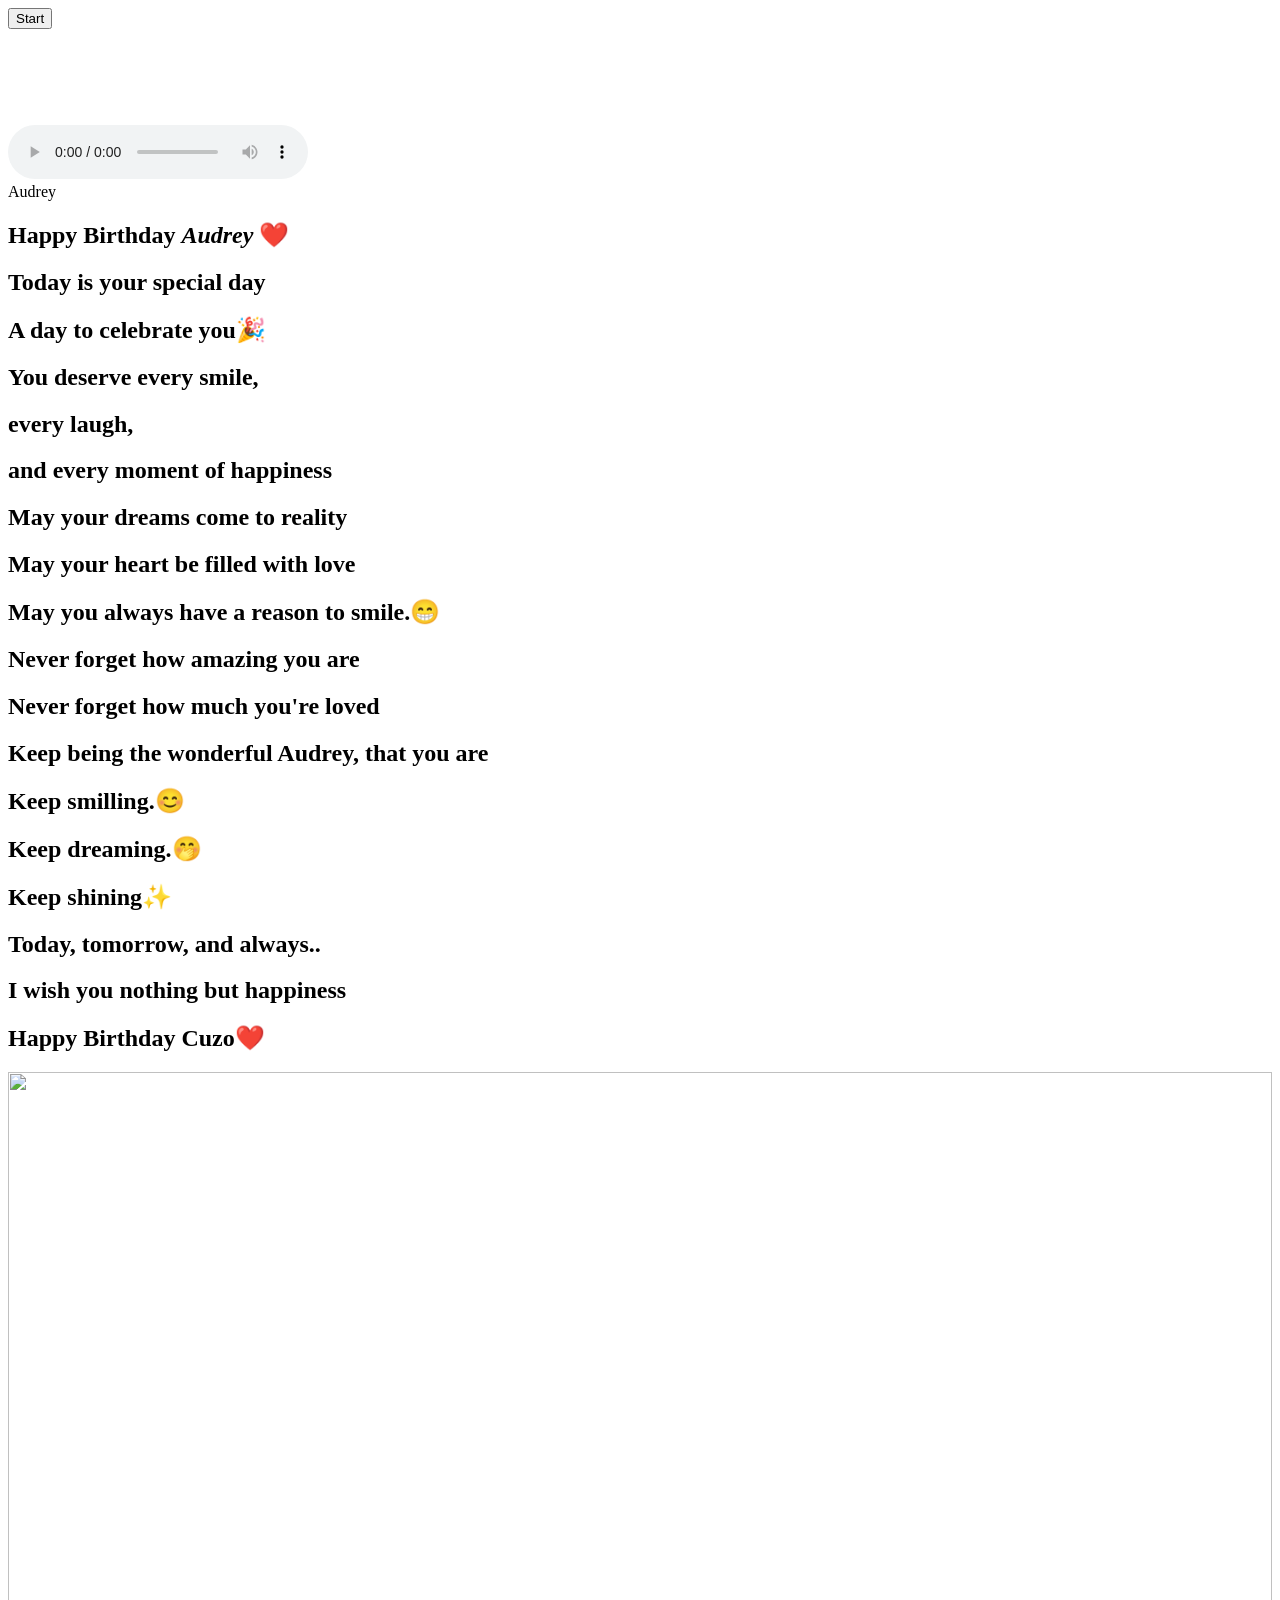
==== index.html @ a6653897 "Update" ====
<html>

<head>
    <title>Happy Birthday</title>
    <meta charset="utf-8">
    <meta name="viewport" content="width=device-width, initial-scale=1.0">
    <link rel="stylesheet" href="css/bootstrap.min.css">
    <link rel="stylesheet" href="style.css">
</head>

<body>
    <div class="container">
        <div class="row">
            <div class="loader">
                <button id="play">Start</button>
            </div>
        </div>
    </div>
    <audio class="song" controls loop>
        <source src="music.mp3">
        </source>
        Your browser isn't invited for super fun audio time.
    </audio>
    <canvas id="confetti"></canvas>
    <div class="main">
        <div class="container pt-5">
            <div class="row">

                <div class="col-12 col-xl-6 mx-auto">
                    <img src="img/banner.png" alt="">
                </div>

                <div class="col-12  text-center">
                    <div id="name" class="area">Audrey</div>
                </div>

                <div class="col-12 text-center">
                    <div class="type-wrap">
                        <div id="typed-strings" class="typing">
                            <h2>Happy Birthday <i id="nae">Audrey</i> ❤️</h2>
                            <h2>Today is your special day</h2>
                            <h2>A day to celebrate you🎉</h2>
                            <h2>You deserve every smile,</h2>
                            <h2>every laugh,</h2>
                            <h2>and every moment of happiness</h2>
                            <h2>May your dreams come to reality</h2>
                            <h2>May your heart be filled with love</h2>
                            <h2>May you always have a reason to smile.😁</h2>
                            <h2>Never forget how amazing you are</h2>
                            <h2>Never forget how much you're loved</h2>
                            <h2>Keep being the wonderful Audrey, that you are</h2>
                            <h2>Keep smilling.😊</h2>
                            <h2>Keep dreaming.🤭</h2>
                            <h2> Keep shining✨</h2>
                            <h2>Today, tomorrow, and always..</h2>
                            <h2>I wish you nothing but happiness</h2>
                            <h2>Happy Birthday Cuzo❤️</h2>
                        </div>
                        <span id="typed" style="white-space:pre;"></span>
                    </div>
                </div>

                <div class="col-12 col-xl-3 cake">
                    <img src="img/cake.gif" alt="">
                </div>
            </div>
        </div>
        <img src="img/Balloon-Border.png" width="100%" class="balloon-border">
    </div>
</body>
<script src="https://unpkg.com/magic-snowflakes/dist/snowflakes.min.js"></script>
<script src="js/jquery.js"></script>
<script src="js/typed.min.js"></script>
<script src="js/script.js"></script>

</html>
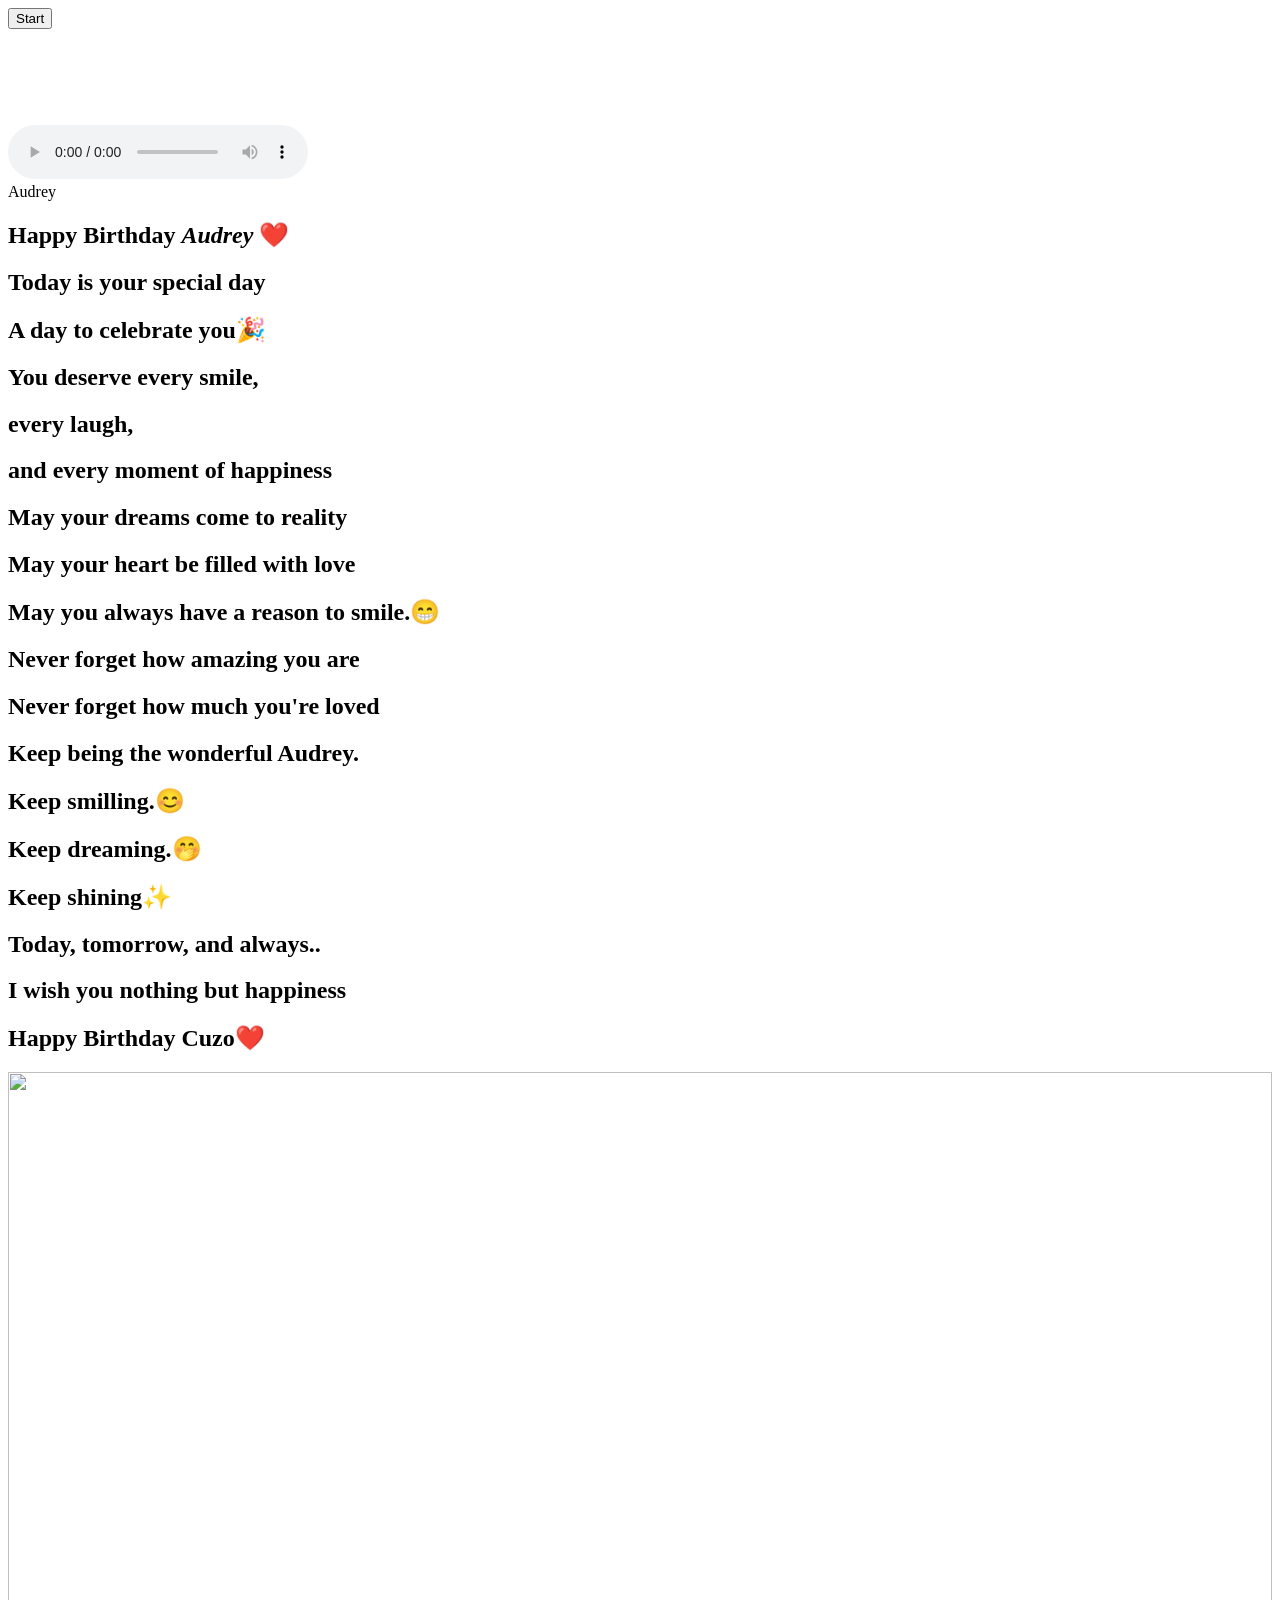
==== commit c7d0299a: "Update" ====
--- a/index.html
+++ b/index.html
@@ -48,7 +48,7 @@
                             <h2>May you always have a reason to smile.😁</h2>
                             <h2>Never forget how amazing you are</h2>
                             <h2>Never forget how much you're loved</h2>
-                            <h2>Keep being the wonderful Audrey, that you are</h2>
+                            <h2>Keep being the wonderful Audrey.</h2>
                             <h2>Keep smilling.😊</h2>
                             <h2>Keep dreaming.🤭</h2>
                             <h2> Keep shining✨</h2>
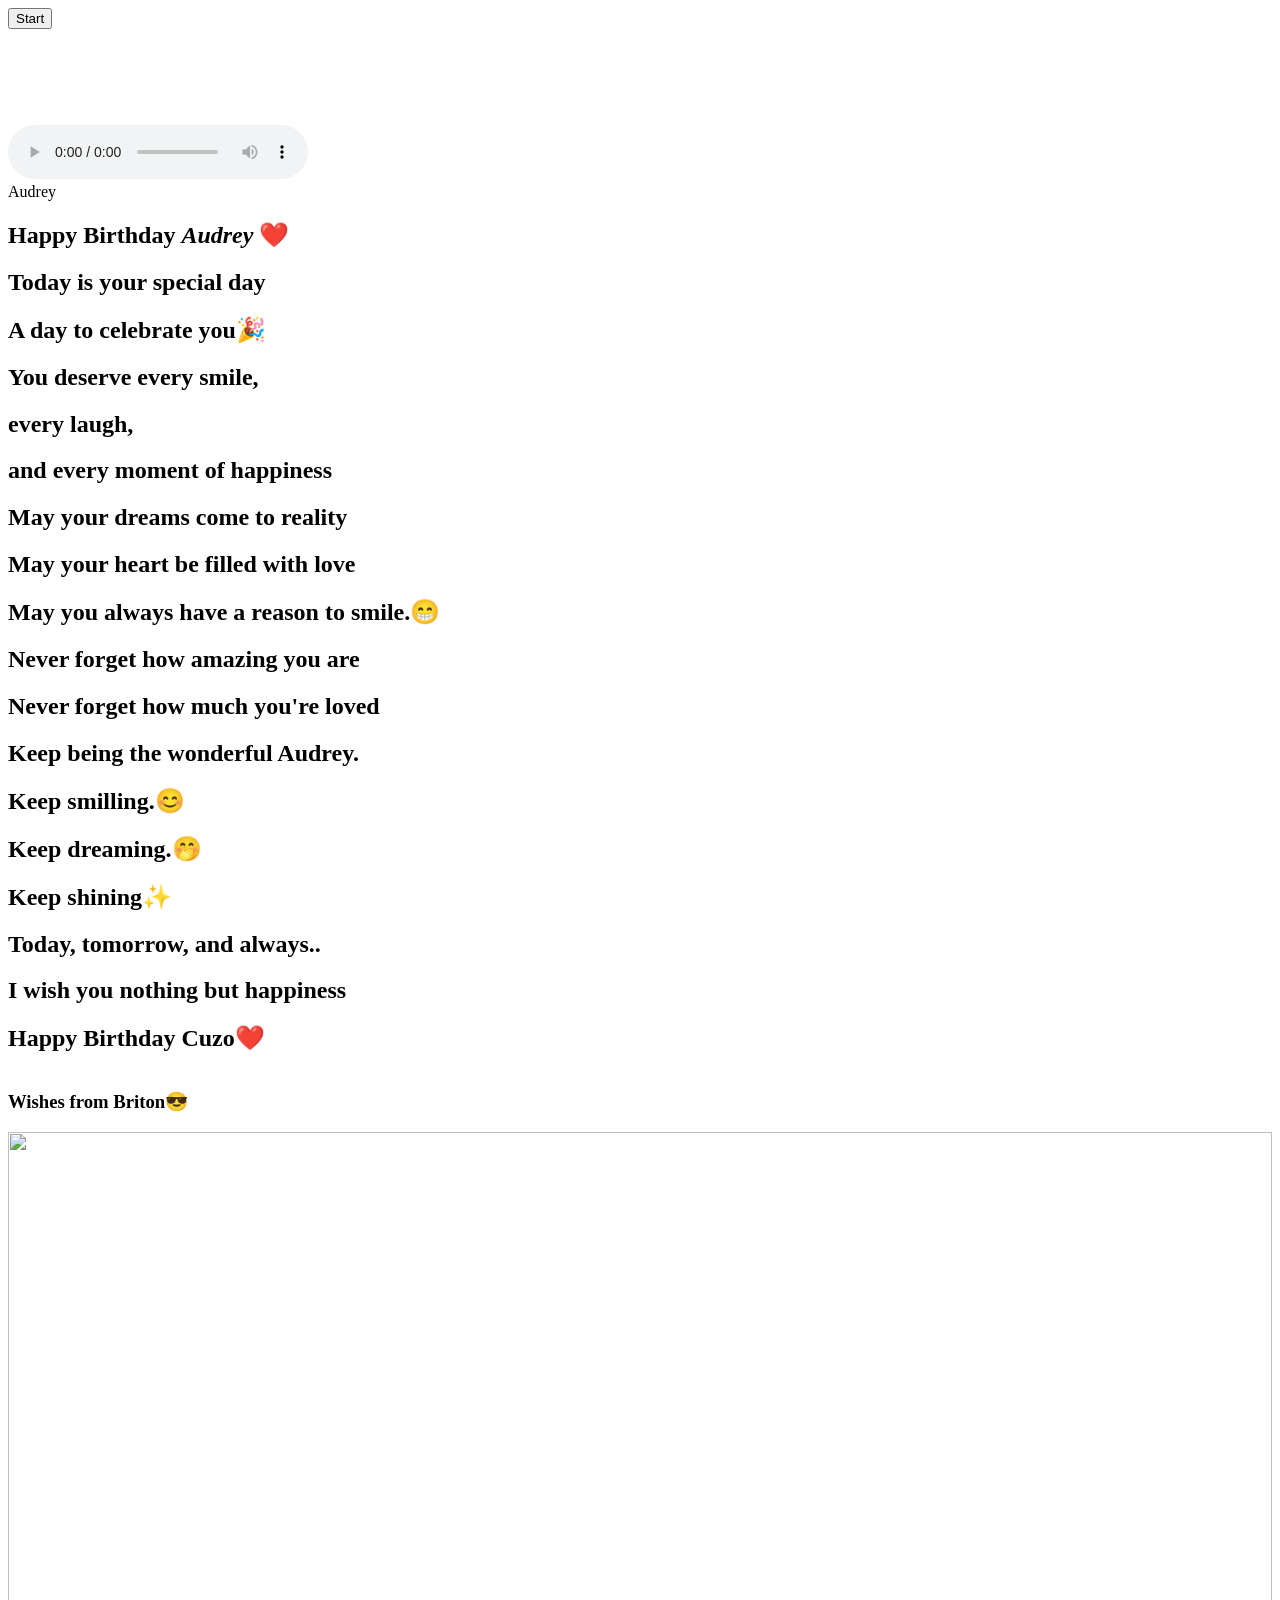
==== commit 1a8d2dd7: "Update" ====
--- a/index.html
+++ b/index.html
@@ -62,7 +62,9 @@
 
                 <div class="col-12 col-xl-3 cake">
                     <img src="img/cake.gif" alt="">
+                    <h3>Wishes from Briton😎</h3>
                 </div>
+
             </div>
         </div>
         <img src="img/Balloon-Border.png" width="100%" class="balloon-border">
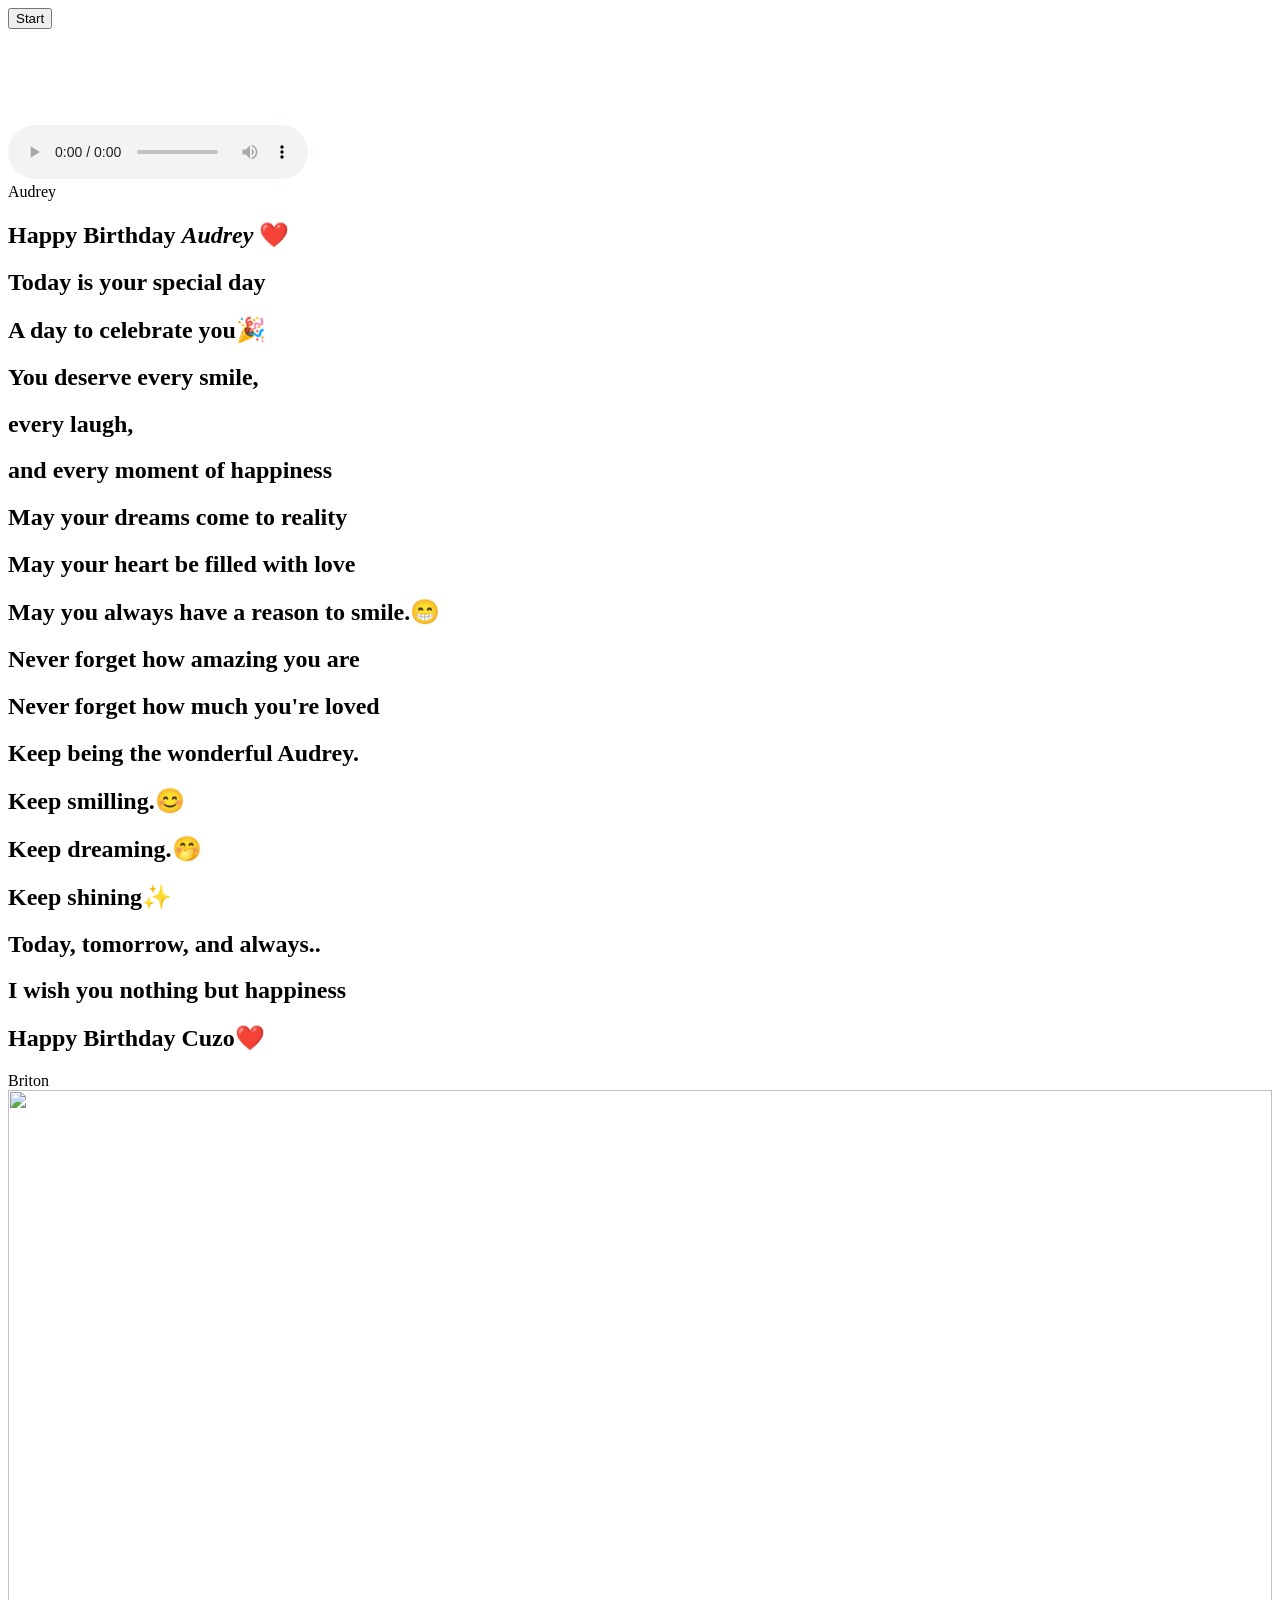
==== commit 0376c3b5: "Update" ====
--- a/index.html
+++ b/index.html
@@ -62,9 +62,11 @@
 
                 <div class="col-12 col-xl-3 cake">
                     <img src="img/cake.gif" alt="">
-                    <h3>Wishes from Briton😎</h3>
+
                 </div>
-
+                <div class="col-12  text-center">
+                    <div id="name" class="area">Briton</div>
+                </div>
             </div>
         </div>
         <img src="img/Balloon-Border.png" width="100%" class="balloon-border">
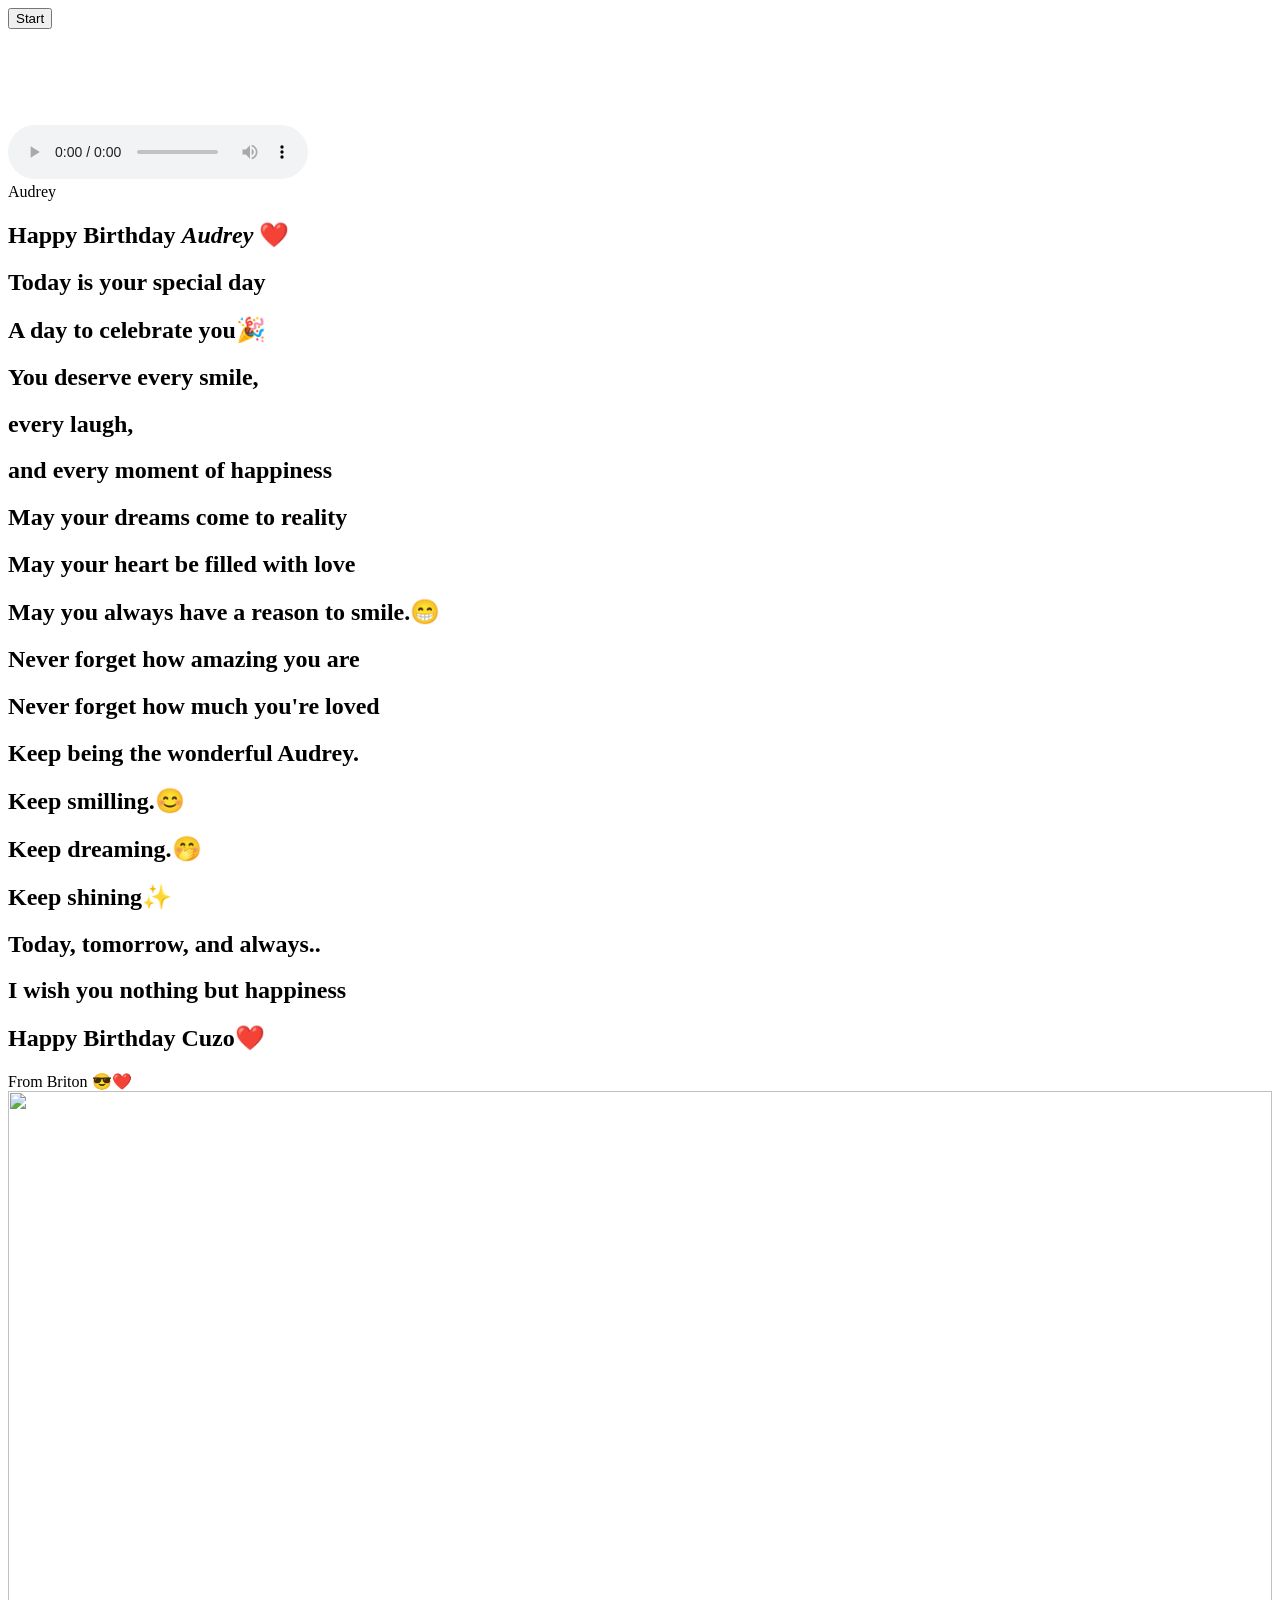
==== commit 51f248a7: "Update" ====
--- a/index.html
+++ b/index.html
@@ -62,10 +62,10 @@
 
                 <div class="col-12 col-xl-3 cake">
                     <img src="img/cake.gif" alt="">
+                </div>
 
-                </div>
-                <div class="col-12  text-center">
-                    <div id="name" class="area">Briton</div>
+                <div class="from-briton">
+                    From Briton 😎❤️
                 </div>
             </div>
         </div>
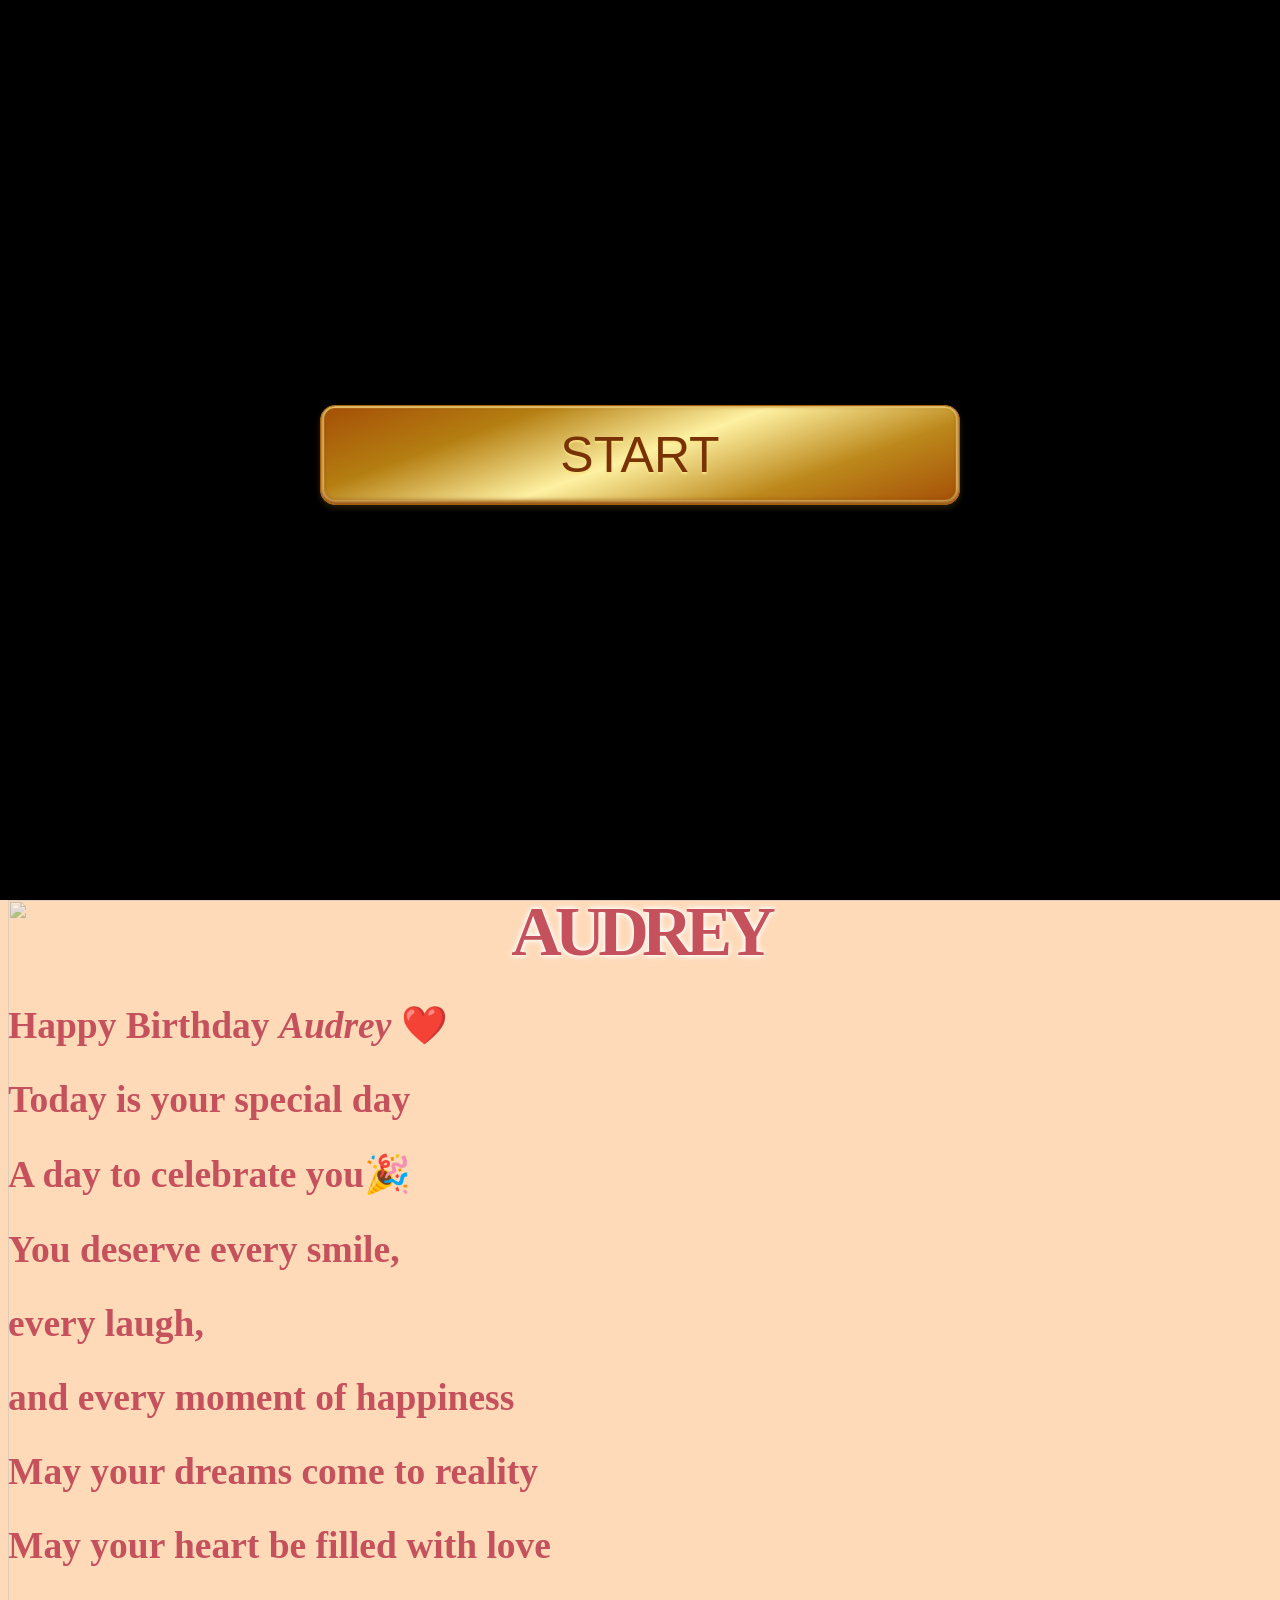
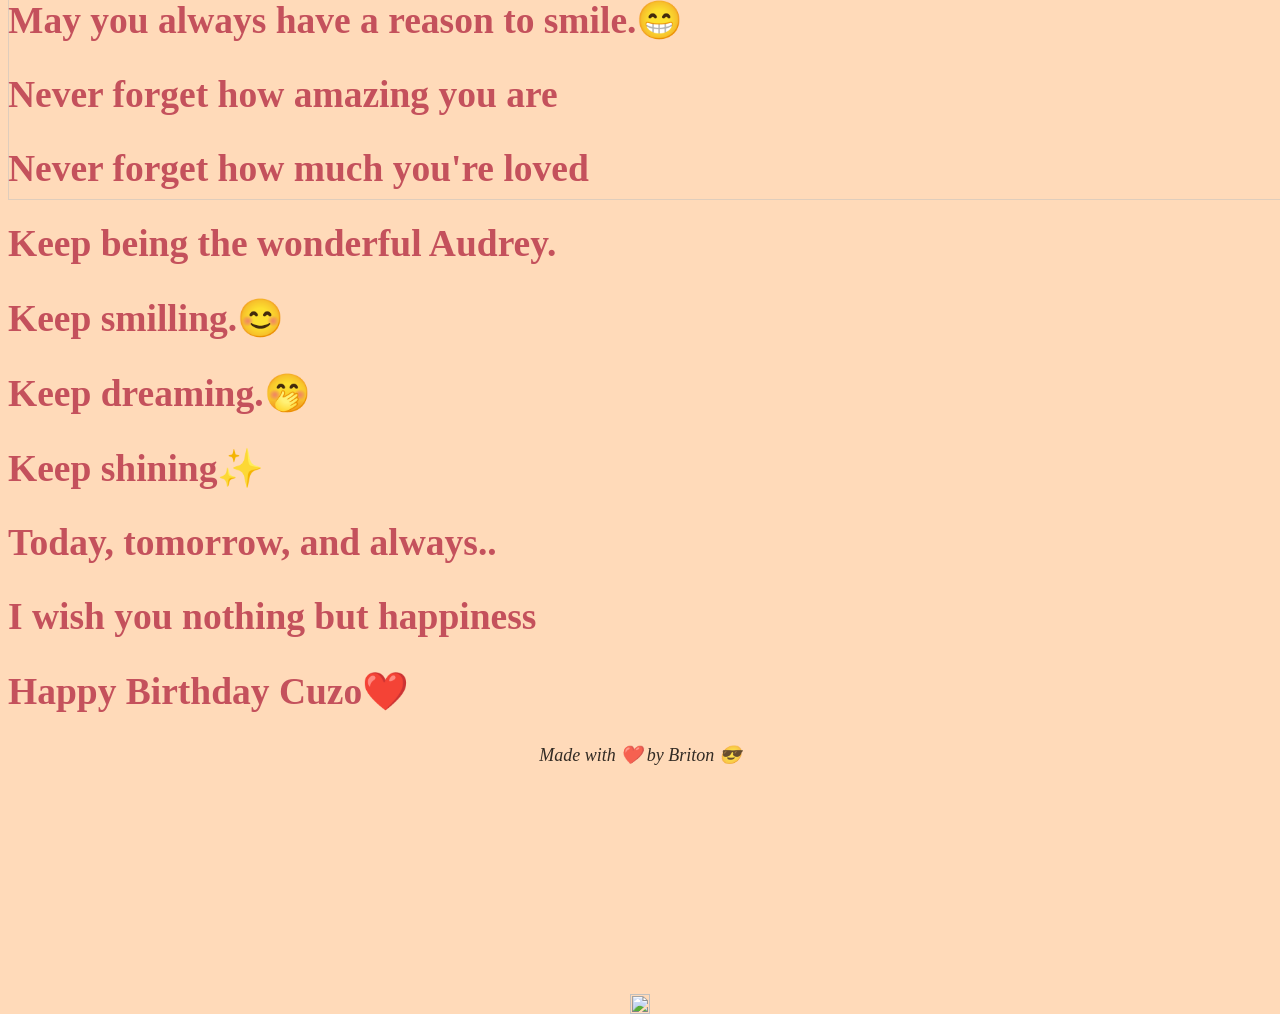
==== commit bcd96949: "Update" ====
--- a/index.html
+++ b/index.html
@@ -65,7 +65,7 @@
                 </div>
 
                 <div class="from-briton">
-                    From Briton 😎❤️
+                   Made with ❤️ by Briton 😎
                 </div>
             </div>
         </div>
--- a/style.css
+++ b/style.css
@@ -0,0 +1,139 @@
+/* customizable snowflake styling */
+.loader button {
+    width: 50%;
+    height: 100px;
+    position: fixed;
+    left: 50%;
+    top: 45%;
+    transform: translateY(-50%);
+    transform: translateX(-50%);
+    background: center no-repeat #fff;
+    z-index: 9999999999999999999999;
+    font-size: 50px;
+    outline: none;
+    box-sizing: border-box;
+    border: none;
+    border-radius: .3em;
+    text-transform: uppercase;
+    box-shadow: 0 3px 6px rgba(0, 0, 0, .16), 0 3px 6px rgba(110, 80, 20, .4),
+        inset 0 -2px 5px 1px rgba(139, 66, 8, 1),
+        inset 0 -1px 1px 3px rgba(250, 227, 133, 1);
+    background-image: linear-gradient(160deg, #a54e07, #b47e11, #fef1a2, #bc881b, #a54e07);
+    border: 1px solid #a55d07;
+    color: rgb(120, 50, 5);
+    text-shadow: 0 2px 2px rgba(250, 227, 133, 1);
+    cursor: pointer;
+    transition: all .2s ease-in-out;
+    background-size: 100% 100%;
+    background-position: center;
+}
+
+.golden-btn:focus,
+.golden-btn:hover {
+    background-size: 150% 150%;
+    box-shadow: 0 10px 20px rgba(0, 0, 0, 0.19), 0 6px 6px rgba(0, 0, 0, 0.23),
+        inset 0 -2px 5px 1px #b17d10,
+        inset 0 -1px 1px 3px rgba(250, 227, 133, 1);
+    border: 1px solid rgba(165, 93, 7, .6);
+    color: rgba(120, 50, 5, .8);
+}
+
+.golden-btn:active {
+    box-shadow: 0 3px 6px rgba(0, 0, 0, .16), 0 3px 6px rgba(110, 80, 20, .4),
+        inset 0 -2px 5px 1px #b17d10,
+        inset 0 -1px 1px 3px rgba(250, 227, 133, 1);
+}
+
+.loader {
+    position: fixed;
+    left: 0px;
+    top: 0px;
+    width: 100%;
+    height: 100%;
+    z-index: 999;
+    background: url(img/back.png) center no-repeat #000;
+}
+
+.song {
+    display: none;
+}
+
+body {
+    background-color: #FFDAB9;
+}
+
+img {
+    width: 100%;
+}
+
+.balloon-border {
+    position: fixed;
+    top: 100%;
+    opacity: 0.5;
+    z-index: 99999999;
+}
+
+.area {
+    text-align: center;
+    font-size: 70px;
+    color: #C4515C;
+    letter-spacing: -7px;
+    font-weight: 700;
+    text-transform: uppercase;
+    animation: spin 2s ease-out infinite;
+    text-shadow: 0px 0px 5px #fff, 0px 0px 7px #fff;
+}
+
+#nae {
+    text-transform: capitalize;
+}
+
+#confetti {
+    position: absolute;
+    left: 0;
+    top: 0;
+    height: 100%;
+    width: 100%;
+}
+
+@keyframes spin {
+    0% {
+        transform: rotateZ(0);
+    }
+
+    25% {
+        transform: rotateZ(10deg);
+    }
+
+    50% {
+        transform: rotateZ(0deg);
+    }
+
+    75% {
+        transform: rotateZ(-10deg);
+    }
+}
+
+.type-wrap {
+    font-size: 25px;
+    color: #C4515C;
+
+}
+
+.cake {
+    transform: translateY(-50%);
+    transform: translateX(-50%);
+    left: 50%;
+    position: absolute;
+    padding-top: 250px;
+}
+.from-briton {
+    width: 100%;
+    text-align: center;
+    margin-top: 30px;
+    margin-bottom: 20px;
+    font-size: 18px;
+    font-weight: 500;
+    font-style: italic;
+    opacity: 0.8;
+}
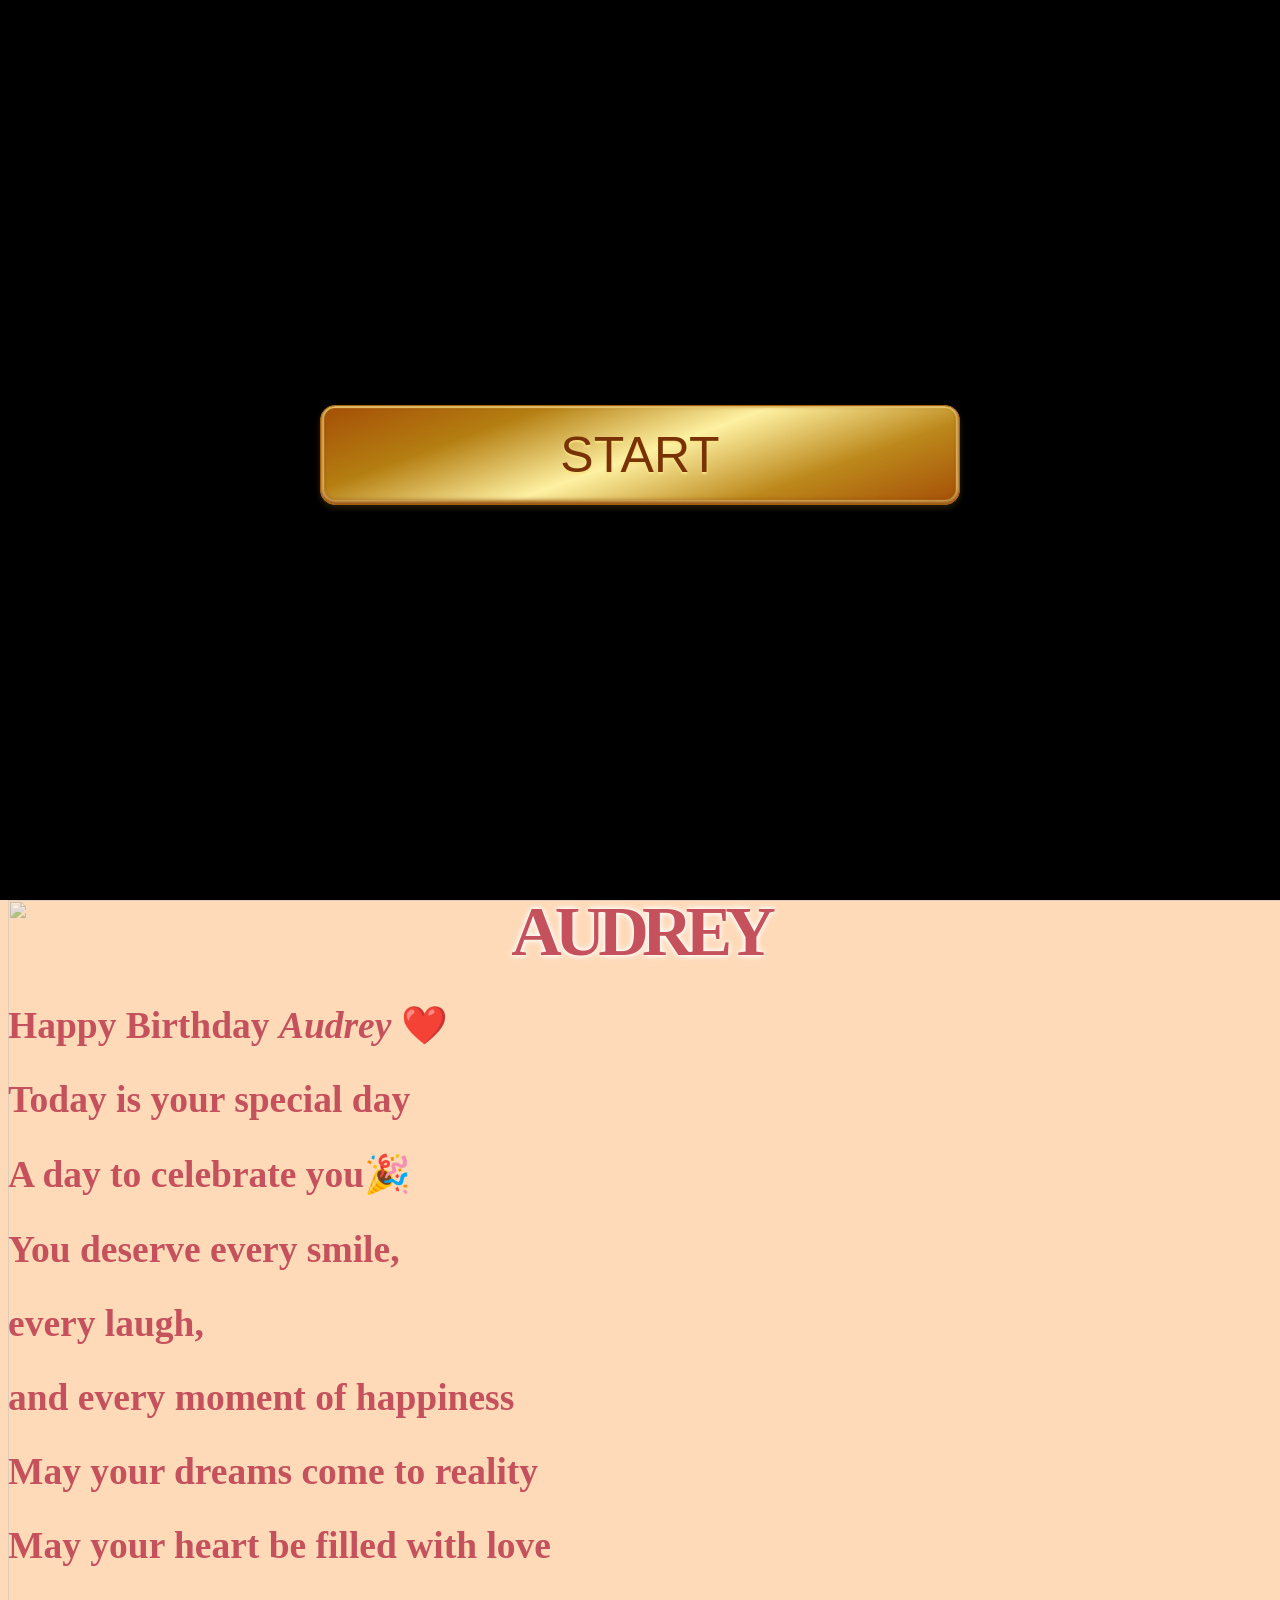
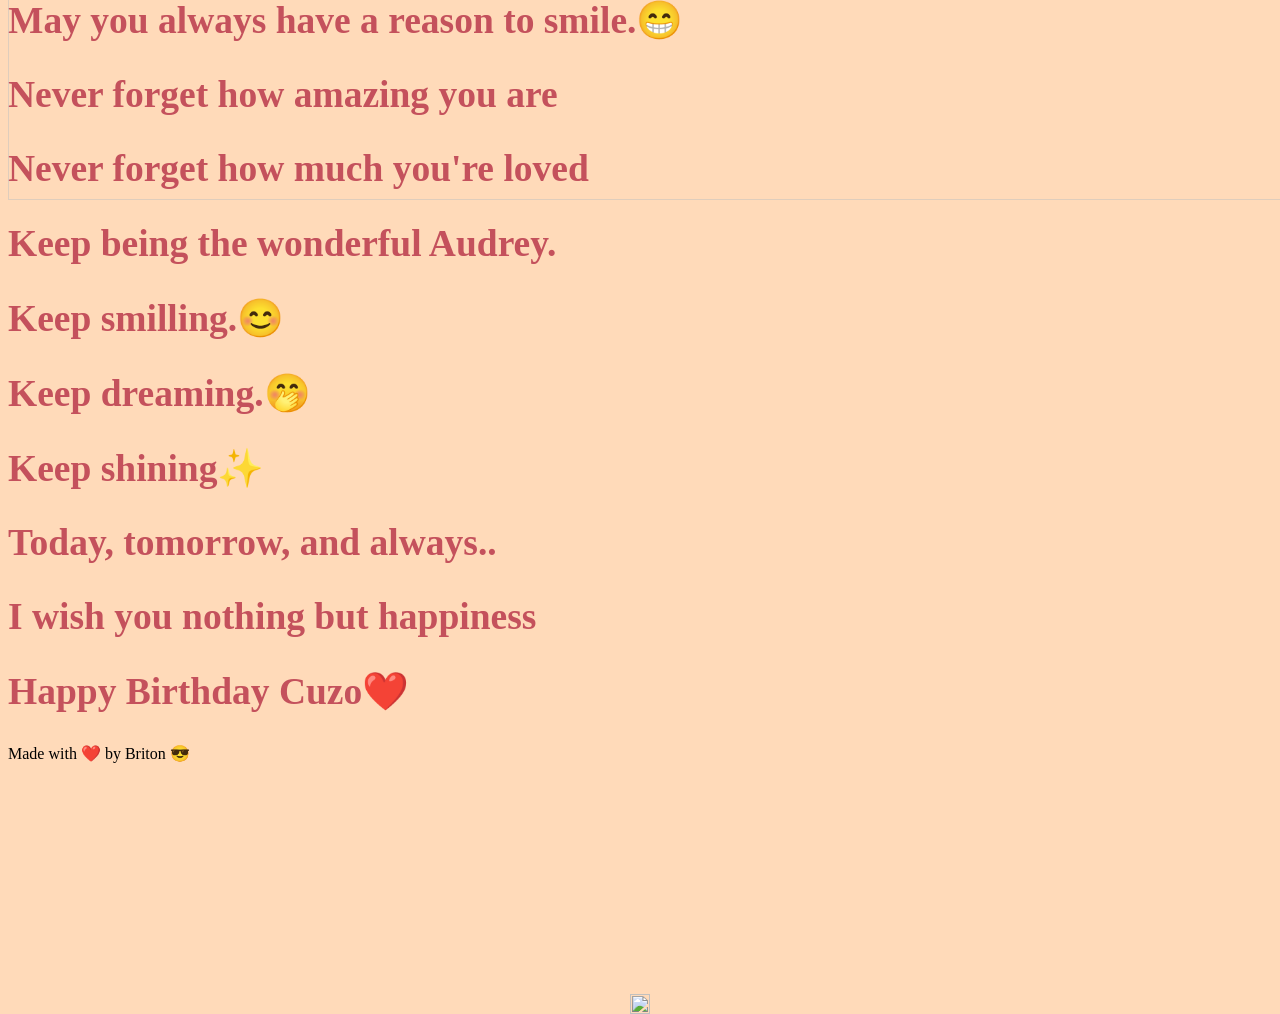
==== commit e3df4fd8: "Update" ====
--- a/index.html
+++ b/index.html
@@ -64,9 +64,11 @@
                     <img src="img/cake.gif" alt="">
                 </div>
 
-                <div class="from-briton">
-                   Made with ❤️ by Briton 😎
-                </div>
+                <div class="col-12 text-center mt-4 mb-3">
+    <p class="fst-italic text-muted mb-0">
+        Made with ❤️ by Briton 😎
+    </p>
+</div>
             </div>
         </div>
         <img src="img/Balloon-Border.png" width="100%" class="balloon-border">
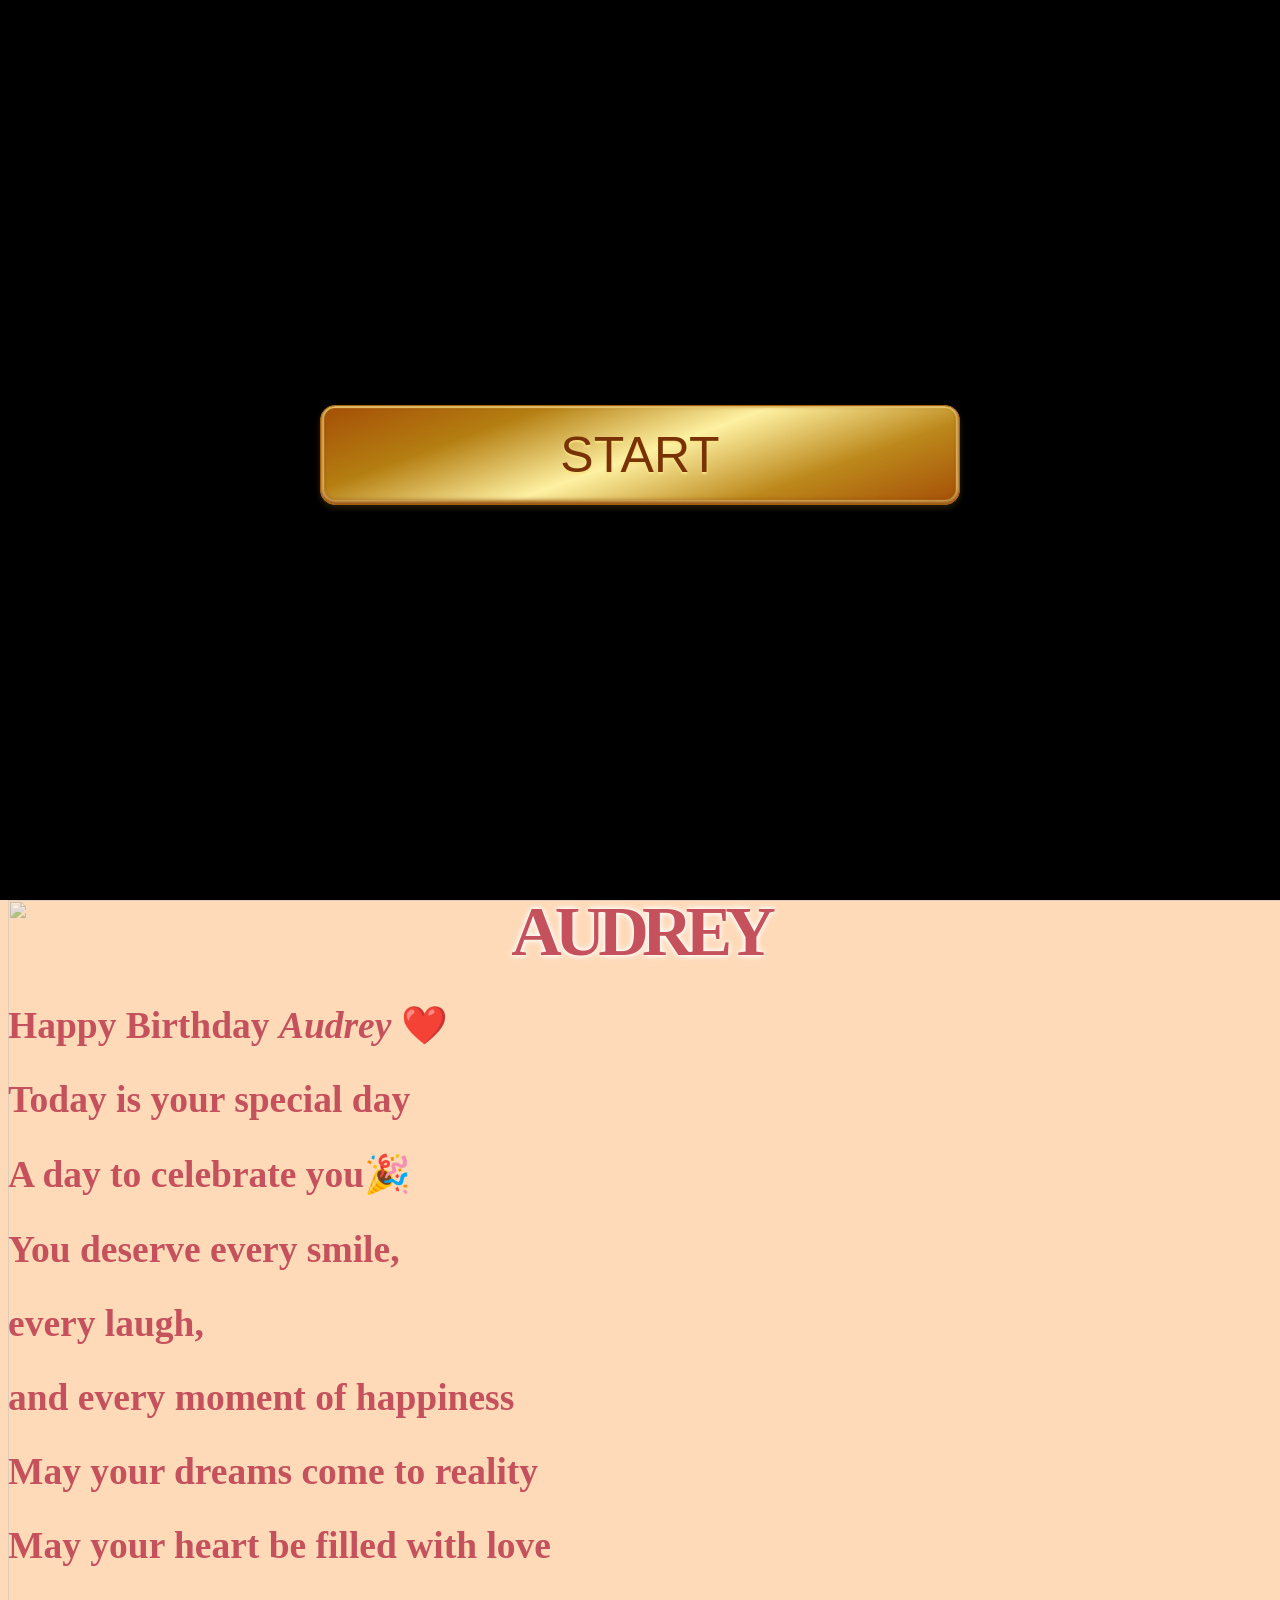
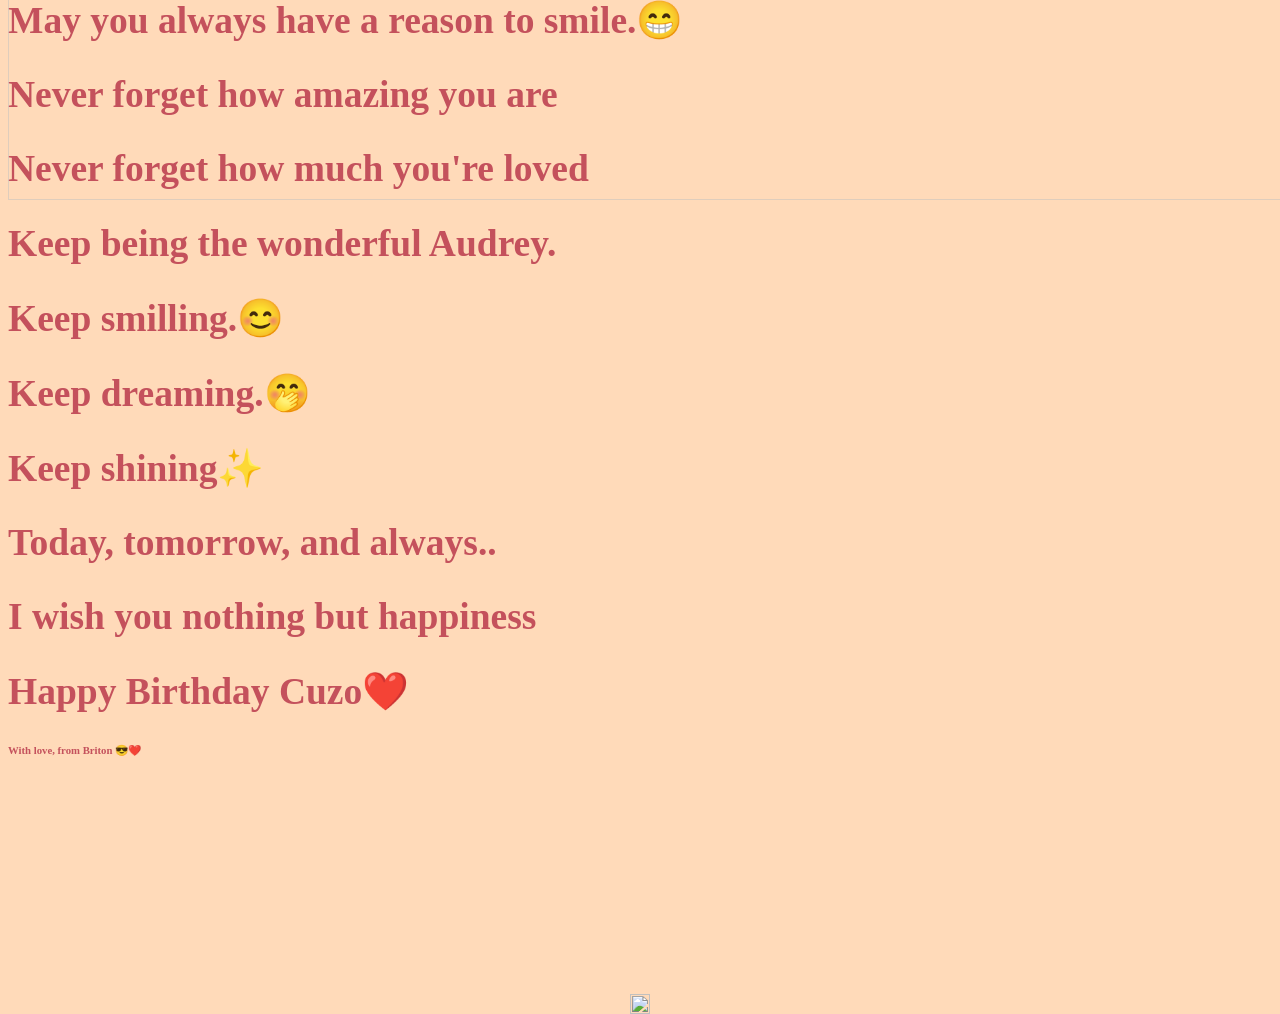
==== commit 6a7f63aa: "Update" ====
--- a/index.html
+++ b/index.html
@@ -65,10 +65,10 @@
                 </div>
 
                 <div class="col-12 text-center mt-4 mb-3">
-    <p class="fst-italic text-muted mb-0">
-        Made with ❤️ by Briton 😎
-    </p>
-</div>
+                    <h6 class="fst-italic mb-0" style="color: #C4515C;">
+                        With love, from Briton 😎❤️
+                    </h6>
+                </div>
             </div>
         </div>
         <img src="img/Balloon-Border.png" width="100%" class="balloon-border">
--- a/style.css
+++ b/style.css
@@ -127,13 +127,3 @@
     position: absolute;
     padding-top: 250px;
 }
-.from-briton {
-    width: 100%;
-    text-align: center;
-    margin-top: 30px;
-    margin-bottom: 20px;
-    font-size: 18px;
-    font-weight: 500;
-    font-style: italic;
-    opacity: 0.8;
-}
